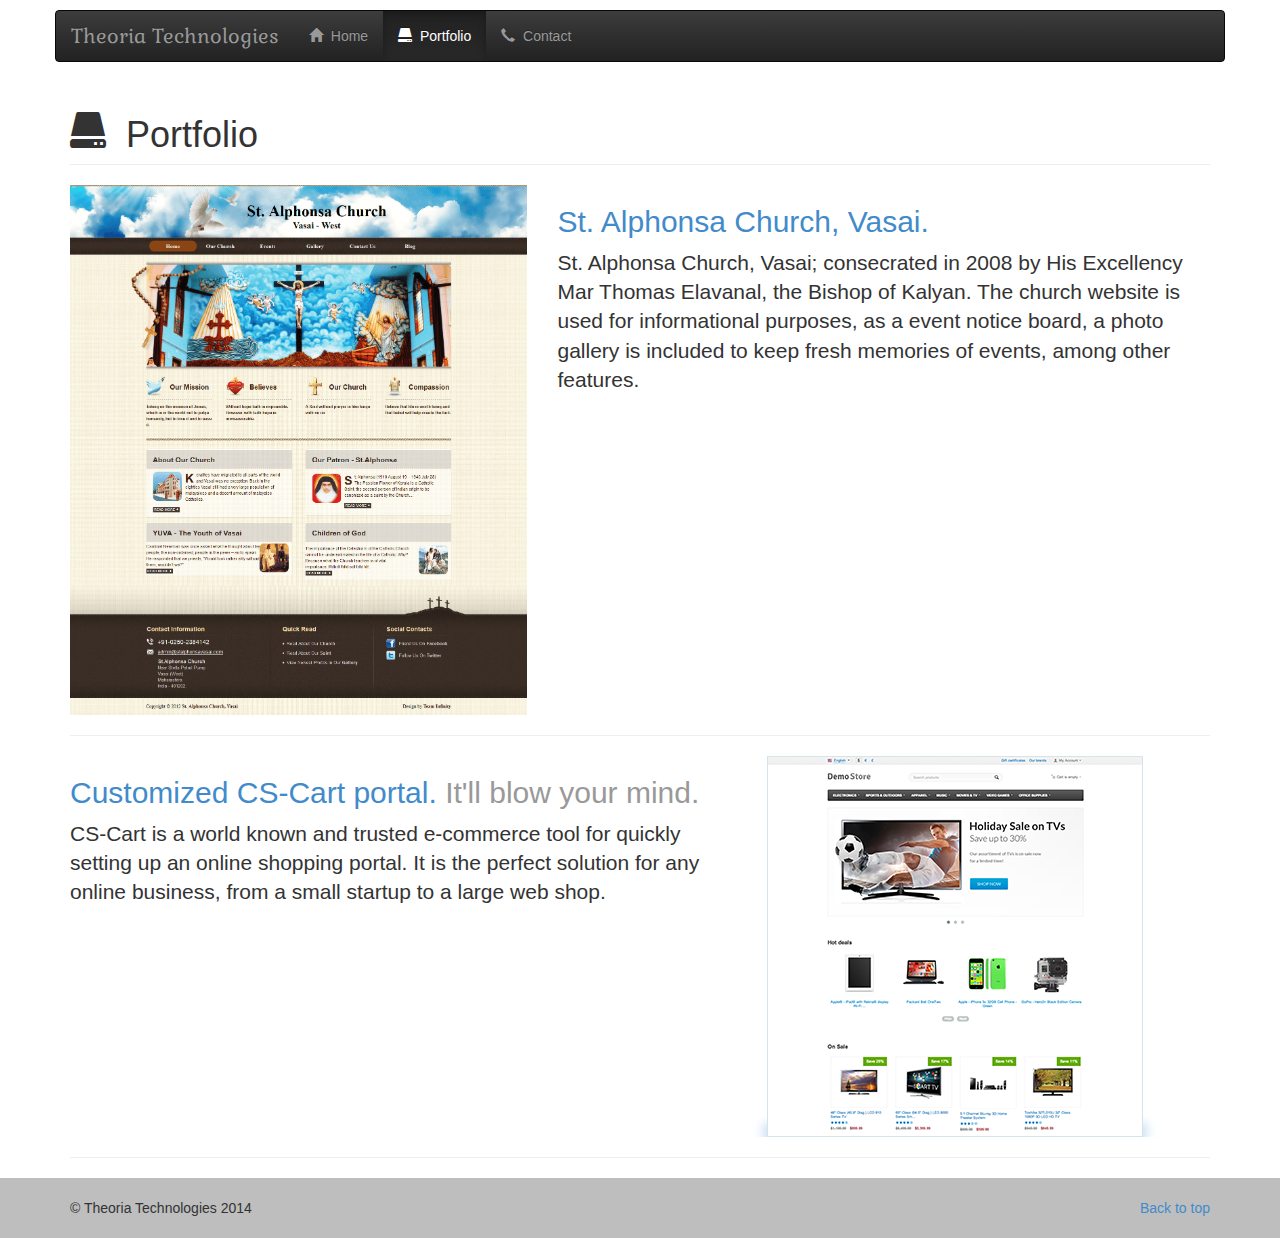
==== portfolio.html @ 901a464f "creating a seperate page for portfolio" ====
<!DOCTYPE html>
<html xmlns="http://www.w3.org/1999/html">
<head>
    <meta name="viewport" content="width=device-width, user-scalable=no, initial-scale=1.0, minimum-scale=1.0, maximum-scale=1.0">
    <link rel="stylesheet" href="css/bootstrap.css"/>
    <link rel="stylesheet" href="css/bootstrap-theme.css"/>
    <link rel="stylesheet" href="css/site.css"/>
    <!--Fonts for page-->
    <link href='http://fonts.googleapis.com/css?family=Gabriela' rel='stylesheet' type='text/css'>
    <title>Theoria Technologies</title>
</head>
<body>

    <div id="wrapper">
        <div class="container navbar-container">
            <nav class="navbar navbar-inverse" role="navigation">
                <div class="container-fluid">
                    <!-- Brand and toggle get grouped for better mobile display -->
                    <div class="navbar-header">
                        <button type="button" class="navbar-toggle" data-toggle="collapse" data-target="#bs-example-navbar-collapse-1">
                            <span class="sr-only">Toggle navigation</span>
                            <span class="icon-bar"></span>
                            <span class="icon-bar"></span>
                            <span class="icon-bar"></span>
                        </button>
                        <a class="navbar-brand" href="#">Theoria Technologies</a>
                    </div>
                    <div class="collapse navbar-collapse" id="bs-example-navbar-collapse-1">
                        <ul class="nav navbar-nav">
                            <li>
                                <a href="index.html"><span class="glyphicon glyphicon-home"></span>&nbsp; Home</a>
                            </li>
                            <li class="active">
                                <a href="#"><span class="glyphicon glyphicon-hdd"></span>&nbsp; Portfolio</a>
                            </li>
                            <li>
                                <a href="index.html#contact"><span class="glyphicon glyphicon-earphone"></span>&nbsp; Contact</a>
                            </li>
                        </ul>
                    </div><!-- /.navbar-collapse -->
                </div><!-- /.container-fluid -->
            </nav>
        </div>

        <div class="container">
            <h1 id="experience" class="page-header"><span class="glyphicon glyphicon-hdd"></span>&nbsp; Portfolio</h1>

            <div class="row featurette">
                <div class="col-md-5 first">

                </div>
                <div class="col-md-7">
                    <h2 class="featurette-heading"><a href="http://www.stalphonsavasai.com/">St. Alphonsa Church, Vasai.</a></h2>
                    <p class="lead">St. Alphonsa Church, Vasai; consecrated in 2008 by His Excellency Mar Thomas Elavanal, the Bishop of Kalyan. The church website is used for informational purposes, as a event notice board, a photo gallery is included to keep fresh memories of events, among other features.</p>
                </div>
            </div> <!-- /.row .featurette-->
            <hr/>
            <div class="row featurette">
                <div class="col-md-7">
                    <h2 class="featurette-heading"><a href="http://demo.mv.cs-cart.com/">Customized CS-Cart portal.</a> <span class="text-muted">It'll blow your mind.</span></h2>
                    <p class="lead">CS-Cart is a world known and trusted e-commerce tool for quickly setting up an online shopping portal. It is the perfect solution for any online business, from a small startup to a large web shop.</p>
                </div>
                <div class="col-md-5 second">

                </div>
            </div> <!-- /.row .featurette-->
            <hr/>
        </div> <!-- /.container -->

        <div id="push"></div>
    </div> <!-- /#wrapper -->

    <div id="footer">
        <div class="container">
            <p class="muted copyright">
                <span>&copy; Theoria Technologies 2014</span>
                <a href="#" class="pull-right">Back to top</a>
            </p>

        </div> <!-- ./container -->
    </div> <!-- #/footer -->

    <!--Le scripts-->
    <script src="js/jquery.js"></script>
    <script src="js/bootstrap.js"></script>
    <script>
        $(document).ready(function() {
            $('.first').append('<img alt="St. Alphonsa Church" class="featurette-image img-responsive" src="[data-uri]">');
            $('.second').append('<img alt="CS-Cart" class="featurette-image img-responsive" src="[data-uri]">');
        });
    </script>
</body>
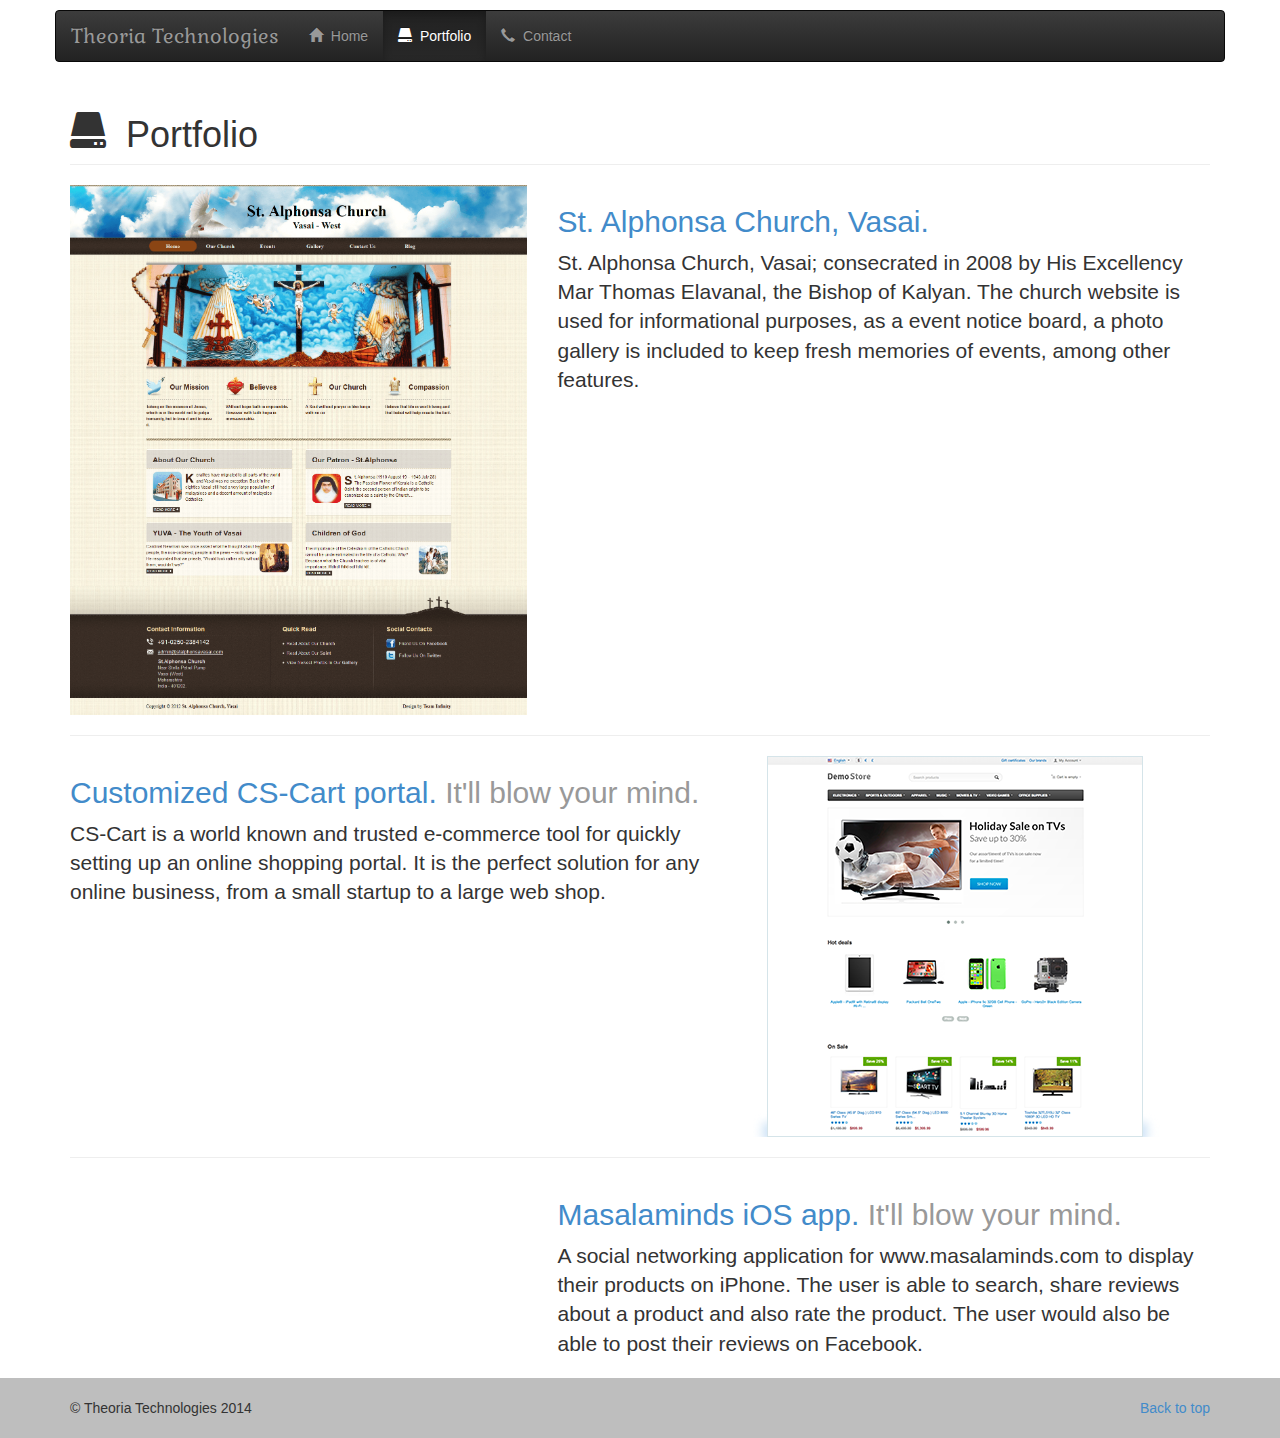
==== commit c2c1cc9d: "Updated portfolio pending image for masalaminds.com" ====
--- a/portfolio.html
+++ b/portfolio.html
@@ -65,6 +65,15 @@
                 </div>
             </div> <!-- /.row .featurette-->
             <hr/>
+            <div class="row featurette">
+                <div class="col-md-5 third">
+
+                </div>
+                <div class="col-md-7">
+                    <h2 class="featurette-heading"><a href="http://itunes.apple.com/app/masalaminds/id573139929?uo=5">Masalaminds iOS app.</a> <span class="text-muted">It'll blow your mind.</span></h2>
+                    <p class="lead">A social networking application for www.masalaminds.com to display their products on iPhone. The user is able to search, share reviews about a product and also rate the product. The user would also be able to post their reviews on Facebook.</p>
+                </div>
+            </div> <!-- /.row .featurette-->
         </div> <!-- /.container -->
 
         <div id="push"></div>
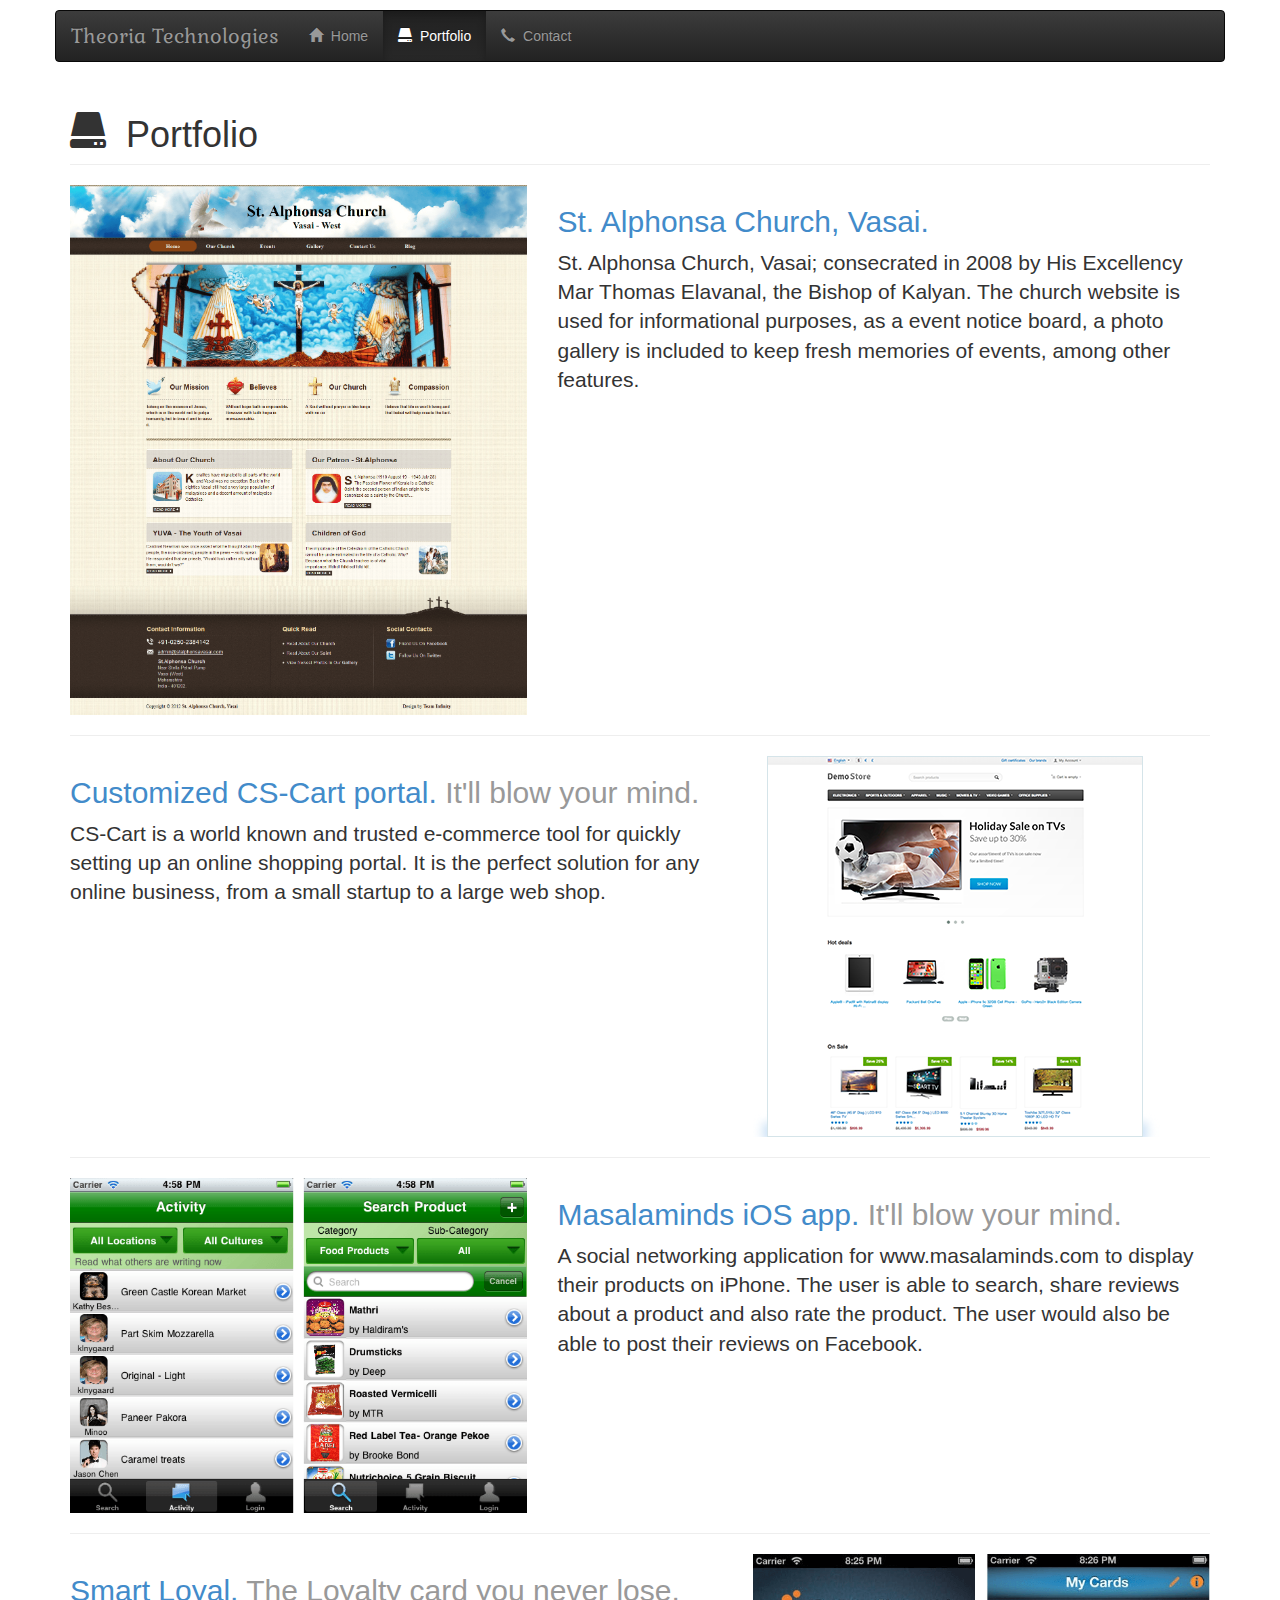
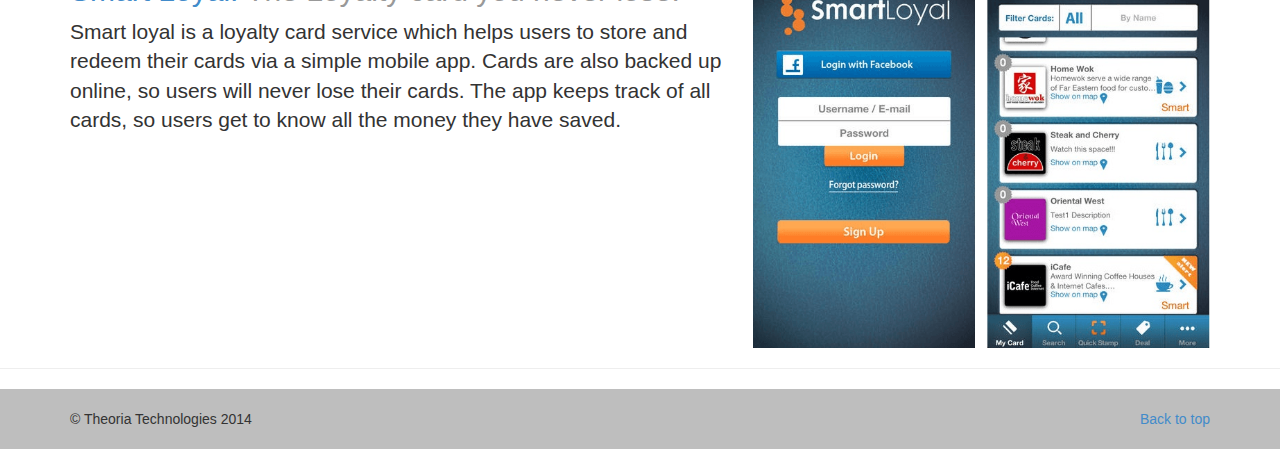
==== commit acde8315: "Added contact details. Added Masalaminds and SmartLoyal to portfolio" ====
--- a/portfolio.html
+++ b/portfolio.html
@@ -50,14 +50,14 @@
 
                 </div>
                 <div class="col-md-7">
-                    <h2 class="featurette-heading"><a href="http://www.stalphonsavasai.com/">St. Alphonsa Church, Vasai.</a></h2>
+                    <h2 class="featurette-heading"><a target="_blank" href="http://www.stalphonsavasai.com/">St. Alphonsa Church, Vasai.</a></h2>
                     <p class="lead">St. Alphonsa Church, Vasai; consecrated in 2008 by His Excellency Mar Thomas Elavanal, the Bishop of Kalyan. The church website is used for informational purposes, as a event notice board, a photo gallery is included to keep fresh memories of events, among other features.</p>
                 </div>
             </div> <!-- /.row .featurette-->
             <hr/>
             <div class="row featurette">
                 <div class="col-md-7">
-                    <h2 class="featurette-heading"><a href="http://demo.mv.cs-cart.com/">Customized CS-Cart portal.</a> <span class="text-muted">It'll blow your mind.</span></h2>
+                    <h2 class="featurette-heading"><a target="_blank" href="http://demo.mv.cs-cart.com/">Customized CS-Cart portal.</a> <span class="text-muted">It'll blow your mind.</span></h2>
                     <p class="lead">CS-Cart is a world known and trusted e-commerce tool for quickly setting up an online shopping portal. It is the perfect solution for any online business, from a small startup to a large web shop.</p>
                 </div>
                 <div class="col-md-5 second">
@@ -74,10 +74,21 @@
                     <p class="lead">A social networking application for www.masalaminds.com to display their products on iPhone. The user is able to search, share reviews about a product and also rate the product. The user would also be able to post their reviews on Facebook.</p>
                 </div>
             </div> <!-- /.row .featurette-->
+            <hr/>
+            <div class="row featurette">
+                <div class="col-md-7">
+                    <h2 class="featurette-heading"><a target="_blank" href="http://demo.mv.cs-cart.com/">Smart Loyal.</a> <span class="text-muted">The Loyalty card you never lose.</span></h2>
+                    <p class="lead">Smart loyal is a loyalty card service which helps users to store and redeem their cards via a simple mobile app. Cards are also backed up online, so users will never lose their cards. The app keeps track of all cards, so users get to know all the money they have saved.</p>
+                </div>
+                <div class="col-md-5 fourth">
+
+                </div>
+            </div> <!-- /.row .featurette-->
         </div> <!-- /.container -->
 
         <div id="push"></div>
     </div> <!-- /#wrapper -->
+    <hr />
 
     <div id="footer">
         <div class="container">
@@ -96,6 +107,8 @@
         $(document).ready(function() {
             $('.first').append('<img alt="St. Alphonsa Church" class="featurette-image img-responsive" src="[data-uri]